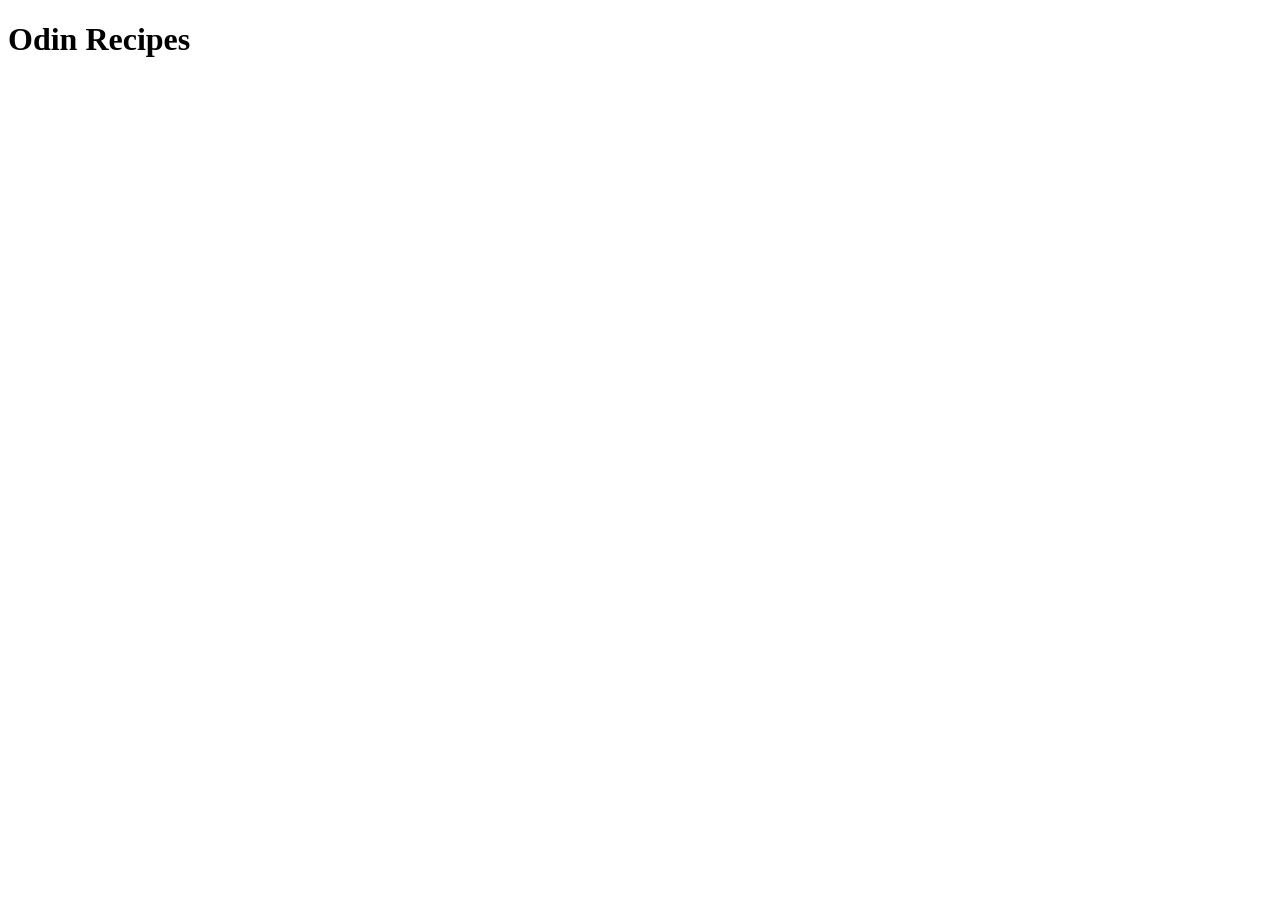
==== index.html @ b294e8cb "Home page created along with recipes" ====
<!DOCTYPE html>
<html lang="en">
<head>
    <meta charset="UTF-8">
    <meta name="viewport" content="width=device-width, initial-scale=1.0">
    <title>Document</title>
</head>
<body>
    <h1>Odin Recipes</h1>
</body>
</html>
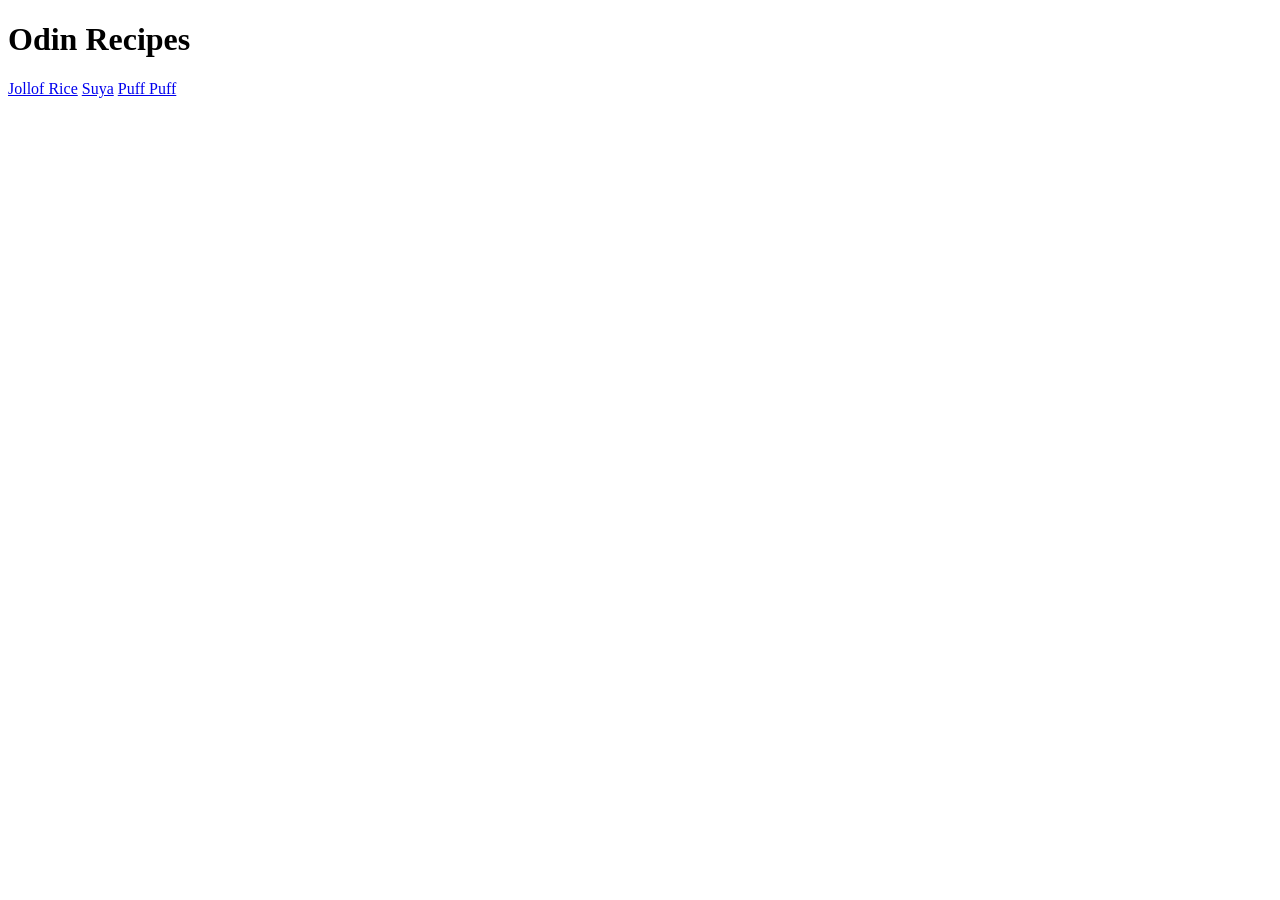
==== commit c7d35f44: "Added links to home page and different recipes, also added puff puff as an additional recipe" ====
--- a/index.html
+++ b/index.html
@@ -7,5 +7,9 @@
 </head>
 <body>
     <h1>Odin Recipes</h1>
+
+    <a href="./recipes/jollof.html">Jollof Rice</a>
+    <a href="./recipes/suya.html">Suya</a>
+    <a href="./recipes/puffpuff.html">Puff Puff</a>
 </body>
 </html>
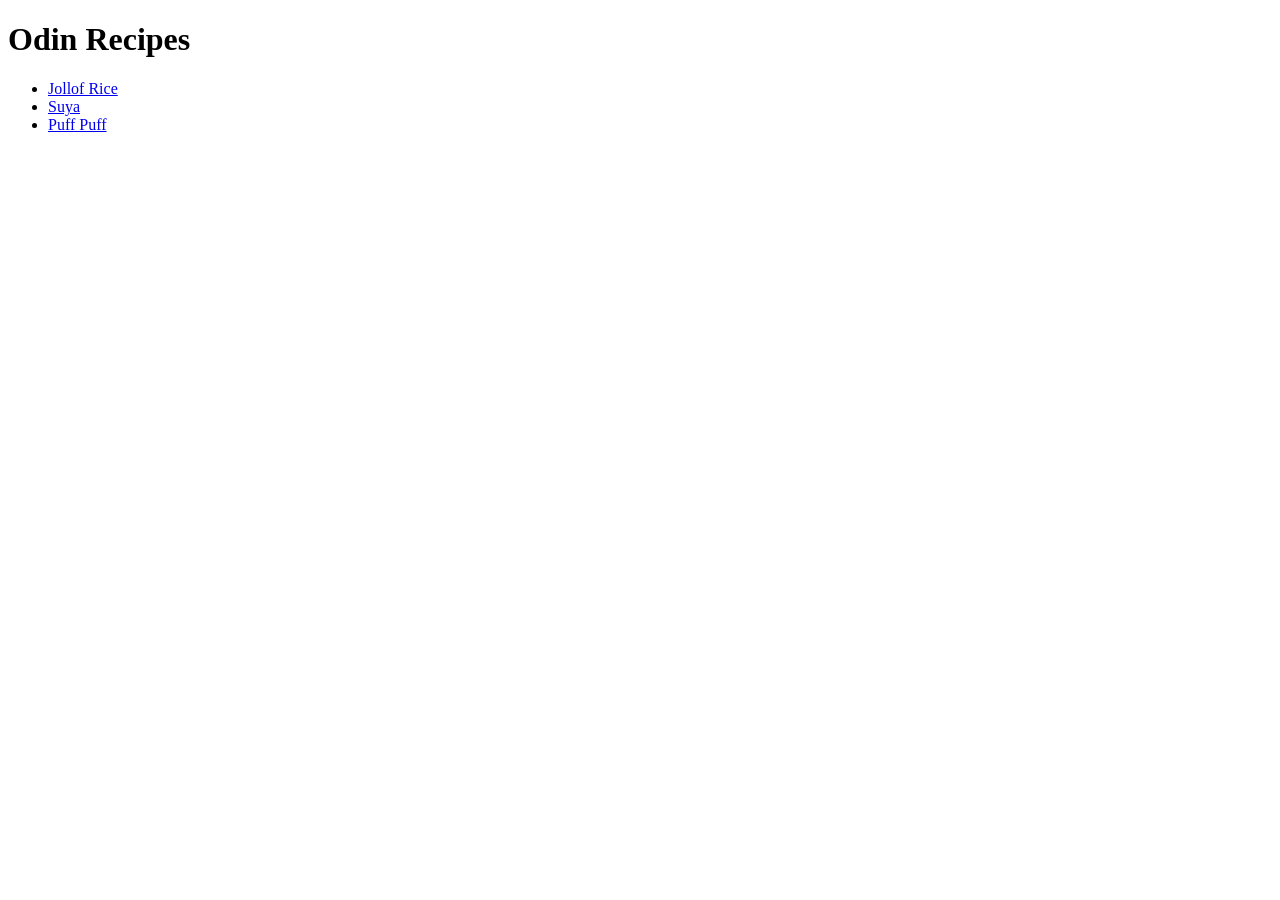
==== commit a40dcb53: "Put recipe links in list" ====
--- a/index.html
+++ b/index.html
@@ -7,9 +7,10 @@
 </head>
 <body>
     <h1>Odin Recipes</h1>
-
-    <a href="./recipes/jollof.html">Jollof Rice</a>
-    <a href="./recipes/suya.html">Suya</a>
-    <a href="./recipes/puffpuff.html">Puff Puff</a>
+    <ul>
+        <li><a href="./recipes/jollof.html">Jollof Rice</a></li>
+        <li><a href="./recipes/suya.html">Suya</a></li>
+        <li><a href="./recipes/puffpuff.html">Puff Puff</a></li>
+    </ul>
 </body>
 </html>
